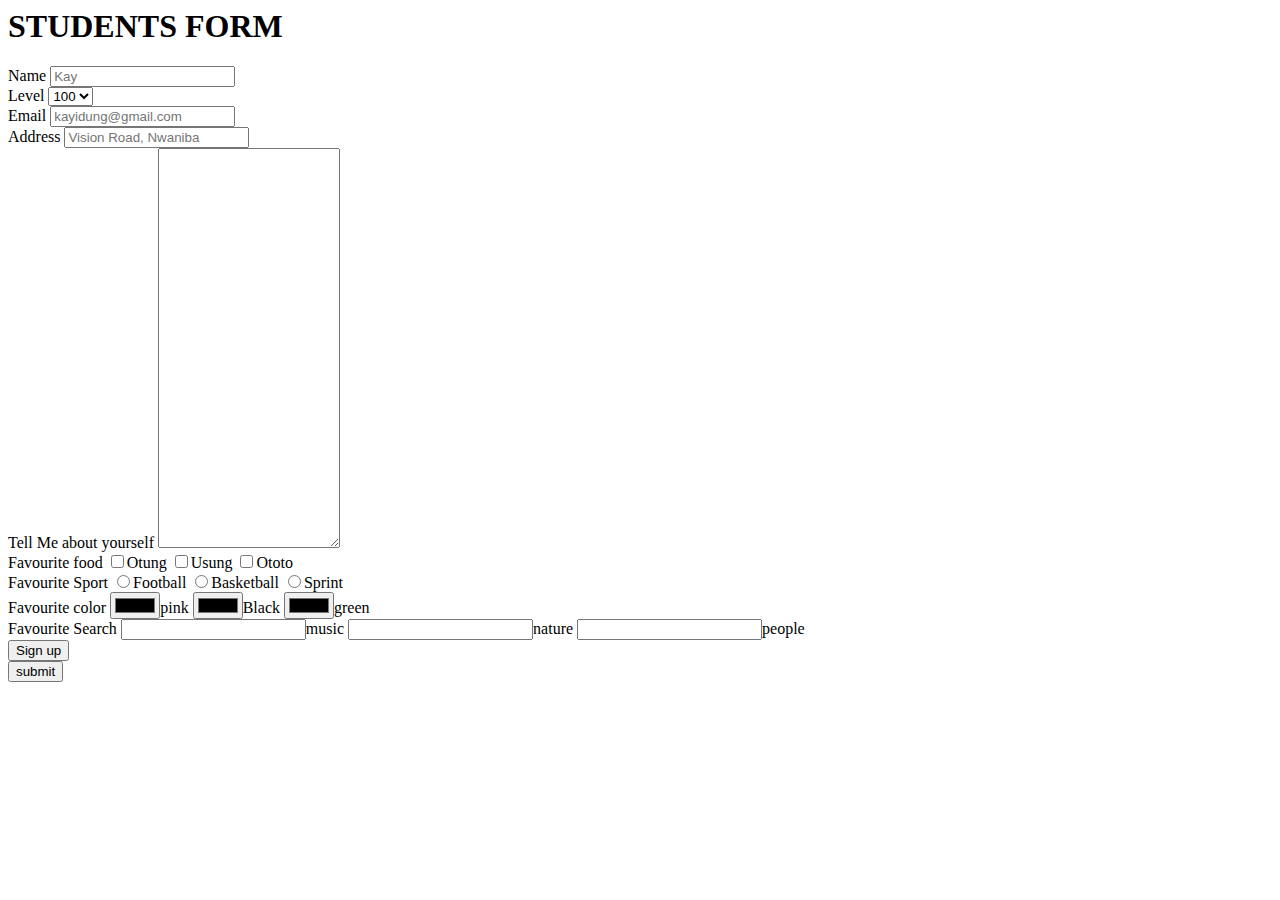
==== form.html @ 69d58583 "Added first HTML" ====
<! DOCTYPE html>
<html>
<head>
 <title>HTML form</title>
</head>
<body> 
 <h1>STUDENTS FORM</h1>
<form>
 <label for="name"> Name</label>
 <input type="text" required name="name" placeholder="Kay">

<div>
 <label for="level"> Level</label>
<select name="level">
<option>100</option>
<option>200</option>
<option>300</option>
<option>400</option>
<option>500</option>
</select>
</div>

 <label for="email">Email</label>
 <input required type="email" id="email"name="email" Placeholder="kayidung@gmail.com">
<br/>
 <label>Address</label>
 <input type="text" placeholder="Vision Road, Nwaniba">

<div>
<label for="about">Tell Me about yourself</label>
<textarea name="about" style="height:400px"; width:400px;"></textarea>
</div>

<div>
<label for="fav_food">Favourite food</label>
<input type="checkbox" name="fav_food[]">Otung
<input type="checkbox" name="fav_food[]">Usung
<input type="checkbox" name="fav_food[]">Ototo
</div>

<div>
<label for="fav_sport">Favourite Sport</label>
<input type="radio" name="fav_sport">Football
<input type="radio" name="fav_sport">Basketball
<input type="radio" name="fav_sport">Sprint
</div>

<div>
<label for="fav_color">Favourite color</label>
<input type="color" name="fav_sport">pink
<input type="color" name="fav_sport">Black
<input type="color" name="fav_sport">green
</div>

<div>
<label for="search">Favourite Search</label>
<input type="search" name="fav_sport">music
<input type="search" name="fav_sport">nature
<input type="search" name="fav_sport">people
</div>


<button type="submit">Sign up</button>
<br/>
<input type="submit" name="submit" value="submit">
</form>
 

</html>
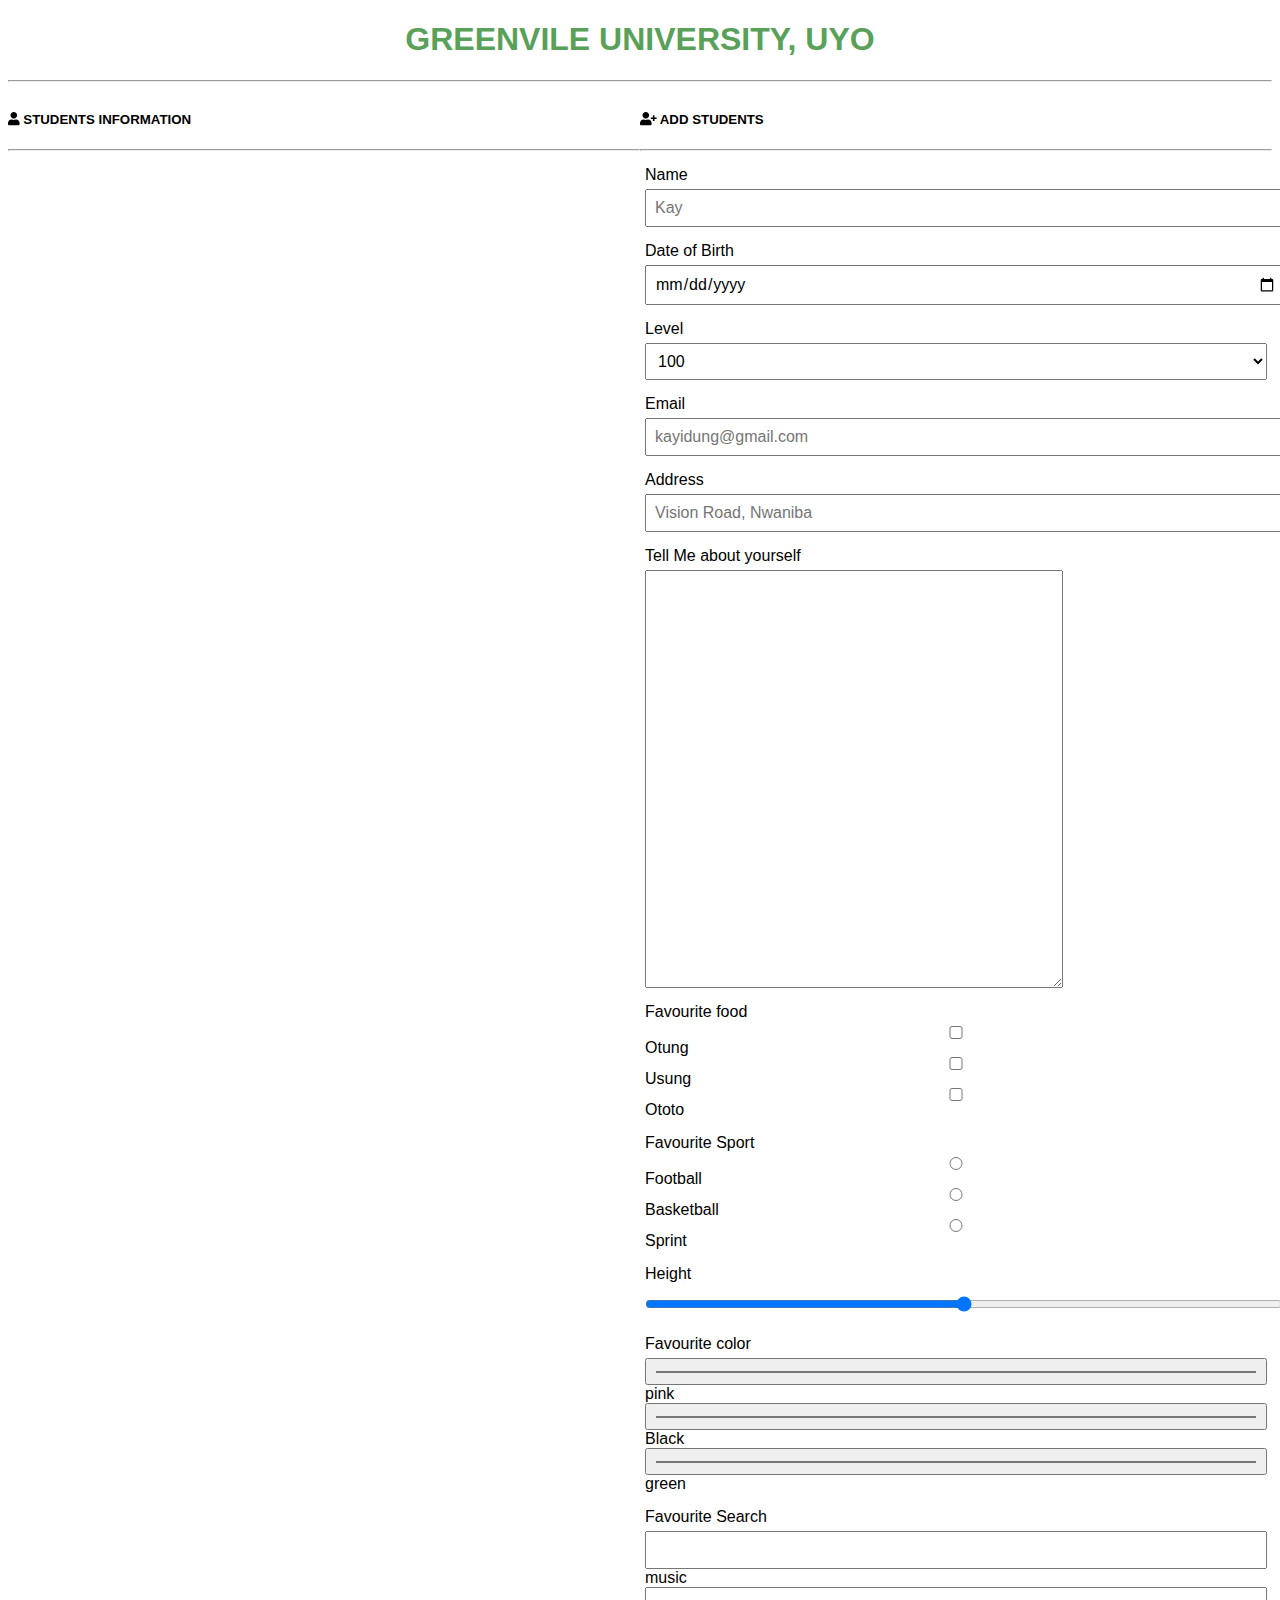
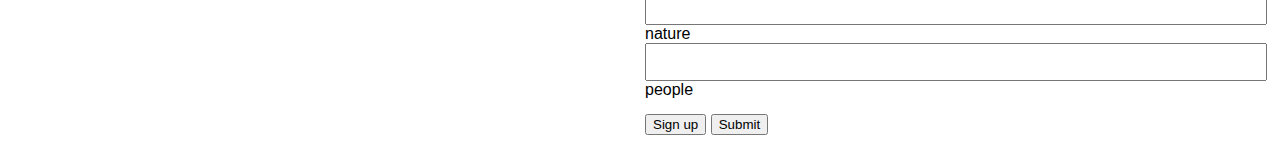
==== commit 4c815fac: "Added CSS file and fontawesome library" ====
--- a/form.html
+++ b/form.html
@@ -1,78 +1,131 @@
-<! DOCTYPE html>
+<!--
+    Page created by:  Name: Kay Idung
+                      Git repo: kayidung
+                      Date: Grace period.
+ -->
+<!DOCTYPE html>
 <html>
-<head>
- <title>HTML form</title>
-</head>
-<body> 
- <h1>STUDENTS FORM</h1>
-<form>
- <label for="name"> Name</label>
- <input type="text" required name="name" placeholder="Kay">
+  <head>
+    <title>REGISTRATION | GREENVILE UNIVERSITY</title>
+    <link
+      rel="shortcut icon"
+      href="./assets/img/favicon.jpg"
+      type="image/x-icon"
+    />
+    <link rel="stylesheet" href="./assets/css/form.css" />
+    <!-- Link a CSS file. -->
+    <!-- <link rel="stylesheet" href="./assets/css/fontawesome/css/all.min.css" /> -->
+  </head>
+  <body>
+    <header>
+      <h1 class="title">GREENVILE UNIVERSITY, UYO</h1>
+      <hr />
+    </header>
+    <div class="container">
+      <section class="section__student__information">
+        <h5>
+          <i class="fas fa-user title__font-awesome"></i> STUDENTS INFORMATION
+        </h5>
+        <hr />
+      </section>
+      <section class="section__add__student">
+        <!-- Create a title. -->
+        <h5>
+          <i class="fas fa-user-plus title__font-awesome"></i> ADD STUDENTS
+        </h5>
+        <hr />
 
-<div>
- <label for="level"> Level</label>
-<select name="level">
-<option>100</option>
-<option>200</option>
-<option>300</option>
-<option>400</option>
-<option>500</option>
-</select>
-</div>
+        <!-- Create a form to add students. -->
+        <form>
+          <div class="form__field">
+            <label for="name">Name</label>
+            <input type="text" required name="name" placeholder="Kay" />
+          </div>
 
- <label for="email">Email</label>
- <input required type="email" id="email"name="email" Placeholder="kayidung@gmail.com">
-<br/>
- <label>Address</label>
- <input type="text" placeholder="Vision Road, Nwaniba">
+          <div class="form__field">
+            <label for="name">Date of Birth</label>
+            <input type="date" name="dob" />
+          </div>
 
-<div>
-<label for="about">Tell Me about yourself</label>
-<textarea name="about" style="height:400px"; width:400px;"></textarea>
-</div>
+          <div class="form__field">
+            <label for="level"> Level</label>
+            <select name="level">
+              <option>100</option>
+              <option>200</option>
+              <option>300</option>
+              <option>400</option>
+              <option>500</option>
+            </select>
+          </div>
 
-<div>
-<label for="fav_food">Favourite food</label>
-<input type="checkbox" name="fav_food[]">Otung
-<input type="checkbox" name="fav_food[]">Usung
-<input type="checkbox" name="fav_food[]">Ototo
-</div>
+          <div class="form__field">
+            <label for="email">Email</label>
+            <input
+              required
+              type="email"
+              id="email"
+              name="email"
+              placeholder="kayidung@gmail.com"
+            />
+          </div>
 
-<div>
-<label for="fav_sport">Favourite Sport</label>
-<input type="radio" name="fav_sport">Football
-<input type="radio" name="fav_sport">Basketball
-<input type="radio" name="fav_sport">Sprint
-</div>
+          <div class="form__field">
+            <label for="address">Address</label>
+            <input
+              type="text"
+              name="address"
+              placeholder="Vision Road, Nwaniba"
+            />
+          </div>
 
-<div>
-<label for="fav_color">Favourite color</label>
-<input type="color" name="fav_sport">pink
-<input type="color" name="fav_sport">Black
-<input type="color" name="fav_sport">green
-</div>
+          <div class="form__field">
+            <label for="about">Tell Me about yourself</label>
+            <textarea
+              name="about"
+              style="height: 400px; width: 400px;"
+            ></textarea>
+          </div>
 
-<div>
-<label for="search">Favourite Search</label>
-<input type="search" name="fav_sport">music
-<input type="search" name="fav_sport">nature
-<input type="search" name="fav_sport">people
-</div>
+          <div class="form__field">
+            <label for="fav_food">Favourite food</label>
+            <input type="checkbox" name="fav_food[]" />Otung
+            <input type="checkbox" name="fav_food[]" />Usung
+            <input type="checkbox" name="fav_food[]" />Ototo
+          </div>
 
+          <div class="form__field">
+            <label for="fav_sport">Favourite Sport</label>
+            <input type="radio" name="fav_sport" />Football
+            <input type="radio" name="fav_sport" />Basketball
+            <input type="radio" name="fav_sport" />Sprint
+          </div>
 
-<button type="submit">Sign up</button>
-<br/>
-<input type="submit" name="submit" value="submit">
-</form>
- 
+          <div class="form__field">
+            <label for="height">Height</label>
+            <input type="range" name="height" min="0" max="100" />
+          </div>
 
+          <div class="form__field">
+            <label for="fav_color">Favourite color</label>
+            <input type="color" name="fav_sport" />pink
+            <input type="color" name="fav_sport" />Black
+            <input type="color" name="fav_sport" />green
+          </div>
+
+          <div class="form__field">
+            <label for="search">Favourite Search</label>
+            <input type="search" name="fav_sport" />music
+            <input type="search" name="fav_sport" />nature
+            <input type="search" name="fav_sport" />people
+          </div>
+
+          <div class="form__wrapper__button">
+            <button type="submit">Sign up</button>
+            <button type="submit">Submit</button>
+          </div>
+        </form>
+      </section>
+    </div>
+    <script src="./assets/css/fontawesome/js/all.min.js"></script>
+  </body>
 </html>
-
-
-
-
-
-
-
-
-
--- a/assets/css/form.css
+++ b/assets/css/form.css
@@ -0,0 +1,44 @@
+* {
+  font-family: "Segoe UI", Tahoma, Geneva, Verdana, sans-serif;
+}
+
+.container {
+  display: flex;
+  flex-direction: row;
+  flex-wrap: wrap;
+}
+
+.container section {
+  width: 50%;
+  flex-grow: 1;
+}
+
+.title {
+  text-align: center;
+  color: rgb(89, 161, 89);
+}
+
+form {
+  /* width: 50%; */
+  box-sizing: border-box;
+}
+
+form div {
+  margin: 15px 5px;
+}
+
+form div.form__field label {
+  display: block;
+  margin-bottom: 5px;
+}
+
+form div.form__field input,
+form div.form__field select,
+form div.form__field textarea {
+  display: block;
+  width: 100%;
+  margin: 0;
+  padding: 8px;
+  outline: 0;
+  font-size: 1rem;
+}
--- a/assets/css/fontawesome/css/all.min.css
+++ b/assets/css/fontawesome/css/all.min.css
@@ -0,0 +1,5 @@
+/*!
+ * Font Awesome Free 5.15.4 by @fontawesome - https://fontawesome.com
+ * License - https://fontawesome.com/license/free (Icons: CC BY 4.0, Fonts: SIL OFL 1.1, Code: MIT License)
+ */
+.fa,.fab,.fad,.fal,.far,.fas{-moz-osx-font-smoothing:grayscale;-webkit-font-smoothing:antialiased;display:inline-block;font-style:normal;font-variant:normal;text-rendering:auto;line-height:1}.fa-lg{font-size:1.33333em;line-height:.75em;vertical-align:-.0667em}.fa-xs{font-size:.75em}.fa-sm{font-size:.875em}.fa-1x{font-size:1em}.fa-2x{font-size:2em}.fa-3x{font-size:3em}.fa-4x{font-size:4em}.fa-5x{font-size:5em}.fa-6x{font-size:6em}.fa-7x{font-size:7em}.fa-8x{font-size:8em}.fa-9x{font-size:9em}.fa-10x{font-size:10em}.fa-fw{text-align:center;width:1.25em}.fa-ul{list-style-type:none;margin-left:2.5em;padding-left:0}.fa-ul>li{position:relative}.fa-li{left:-2em;position:absolute;text-align:center;width:2em;line-height:inherit}.fa-border{border:.08em solid #eee;border-radius:.1em;padding:.2em .25em .15em}.fa-pull-left{float:left}.fa-pull-right{float:right}.fa.fa-pull-left,.fab.fa-pull-left,.fal.fa-pull-left,.far.fa-pull-left,.fas.fa-pull-left{margin-right:.3em}.fa.fa-pull-right,.fab.fa-pull-right,.fal.fa-pull-right,.far.fa-pull-right,.fas.fa-pull-right{margin-left:.3em}.fa-spin{-webkit-animation:fa-spin 2s linear infinite;animation:fa-spin 2s linear infinite}.fa-pulse{-webkit-animation:fa-spin 1s steps(8) infinite;animation:fa-spin 1s steps(8) infinite}@-webkit-keyframes fa-spin{0%{-webkit-transform:rotate(0deg);transform:rotate(0deg)}to{-webkit-transform:rotate(1turn);transform:rotate(1turn)}}@keyframes fa-spin{0%{-webkit-transform:rotate(0deg);transform:rotate(0deg)}to{-webkit-transform:rotate(1turn);transform:rotate(1turn)}}.fa-rotate-90{-ms-filter:"progid:DXImageTransform.Microsoft.BasicImage(rotation=1)";-webkit-transform:rotate(90deg);transform:rotate(90deg)}.fa-rotate-180{-ms-filter:"progid:DXImageTransform.Microsoft.BasicImage(rotation=2)";-webkit-transform:rotate(180deg);transform:rotate(180deg)}.fa-rotate-270{-ms-filter:"progid:DXImageTransform.Microsoft.BasicImage(rotation=3)";-webkit-transform:rotate(270deg);transform:rotate(270deg)}.fa-flip-horizontal{-ms-filter:"progid:DXImageTransform.Microsoft.BasicImage(rotation=0, mirror=1)";-webkit-transform:scaleX(-1);transform:scaleX(-1)}.fa-flip-vertical{-webkit-transform:scaleY(-1);transform:scaleY(-1)}.fa-flip-both,.fa-flip-horizontal.fa-flip-vertical,.fa-flip-vertical{-ms-filter:"progid:DXImageTransform.Microsoft.BasicImage(rotation=2, mirror=1)"}.fa-flip-both,.fa-flip-horizontal.fa-flip-vertical{-webkit-transform:scale(-1);transform:scale(-1)}:root .fa-flip-both,:root .fa-flip-horizontal,:root .fa-flip-vertical,:root .fa-rotate-90,:root .fa-rotate-180,:root .fa-rotate-270{-webkit-filter:none;filter:none}.fa-stack{display:inline-block;height:2em;line-height:2em;position:relative;vertical-align:middle;width:2.5em}.fa-stack-1x,.fa-stack-2x{left:0;position:absolute;text-align:center;width:100%}.fa-stack-1x{line-height:inherit}.fa-stack-2x{font-size:2em}.fa-inverse{color:#fff}.fa-500px:before{content:"\f26e"}.fa-accessible-icon:before{content:"\f368"}.fa-accusoft:before{content:"\f369"}.fa-acquisitions-incorporated:before{content:"\f6af"}.fa-ad:before{content:"\f641"}.fa-address-book:before{content:"\f2b9"}.fa-address-card:before{content:"\f2bb"}.fa-adjust:before{content:"\f042"}.fa-adn:before{content:"\f170"}.fa-adversal:before{content:"\f36a"}.fa-affiliatetheme:before{content:"\f36b"}.fa-air-freshener:before{content:"\f5d0"}.fa-airbnb:before{content:"\f834"}.fa-algolia:before{content:"\f36c"}.fa-align-center:before{content:"\f037"}.fa-align-justify:before{content:"\f039"}.fa-align-left:before{content:"\f036"}.fa-align-right:before{content:"\f038"}.fa-alipay:before{content:"\f642"}.fa-allergies:before{content:"\f461"}.fa-amazon:before{content:"\f270"}.fa-amazon-pay:before{content:"\f42c"}.fa-ambulance:before{content:"\f0f9"}.fa-american-sign-language-interpreting:before{content:"\f2a3"}.fa-amilia:before{content:"\f36d"}.fa-anchor:before{content:"\f13d"}.fa-android:before{content:"\f17b"}.fa-angellist:before{content:"\f209"}.fa-angle-double-down:before{content:"\f103"}.fa-angle-double-left:before{content:"\f100"}.fa-angle-double-right:before{content:"\f101"}.fa-angle-double-up:before{content:"\f102"}.fa-angle-down:before{content:"\f107"}.fa-angle-left:before{content:"\f104"}.fa-angle-right:before{content:"\f105"}.fa-angle-up:before{content:"\f106"}.fa-angry:before{content:"\f556"}.fa-angrycreative:before{content:"\f36e"}.fa-angular:before{content:"\f420"}.fa-ankh:before{content:"\f644"}.fa-app-store:before{content:"\f36f"}.fa-app-store-ios:before{content:"\f370"}.fa-apper:before{content:"\f371"}.fa-apple:before{content:"\f179"}.fa-apple-alt:before{content:"\f5d1"}.fa-apple-pay:before{content:"\f415"}.fa-archive:before{content:"\f187"}.fa-archway:before{content:"\f557"}.fa-arrow-alt-circle-down:before{content:"\f358"}.fa-arrow-alt-circle-left:before{content:"\f359"}.fa-arrow-alt-circle-right:before{content:"\f35a"}.fa-arrow-alt-circle-up:before{content:"\f35b"}.fa-arrow-circle-down:before{content:"\f0ab"}.fa-arrow-circle-left:before{content:"\f0a8"}.fa-arrow-circle-right:before{content:"\f0a9"}.fa-arrow-circle-up:before{content:"\f0aa"}.fa-arrow-down:before{content:"\f063"}.fa-arrow-left:before{content:"\f060"}.fa-arrow-right:before{content:"\f061"}.fa-arrow-up:before{content:"\f062"}.fa-arrows-alt:before{content:"\f0b2"}.fa-arrows-alt-h:before{content:"\f337"}.fa-arrows-alt-v:before{content:"\f338"}.fa-artstation:before{content:"\f77a"}.fa-assistive-listening-systems:before{content:"\f2a2"}.fa-asterisk:before{content:"\f069"}.fa-asymmetrik:before{content:"\f372"}.fa-at:before{content:"\f1fa"}.fa-atlas:before{content:"\f558"}.fa-atlassian:before{content:"\f77b"}.fa-atom:before{content:"\f5d2"}.fa-audible:before{content:"\f373"}.fa-audio-description:before{content:"\f29e"}.fa-autoprefixer:before{content:"\f41c"}.fa-avianex:before{content:"\f374"}.fa-aviato:before{content:"\f421"}.fa-award:before{content:"\f559"}.fa-aws:before{content:"\f375"}.fa-baby:before{content:"\f77c"}.fa-baby-carriage:before{content:"\f77d"}.fa-backspace:before{content:"\f55a"}.fa-backward:before{content:"\f04a"}.fa-bacon:before{content:"\f7e5"}.fa-bacteria:before{content:"\e059"}.fa-bacterium:before{content:"\e05a"}.fa-bahai:before{content:"\f666"}.fa-balance-scale:before{content:"\f24e"}.fa-balance-scale-left:before{content:"\f515"}.fa-balance-scale-right:before{content:"\f516"}.fa-ban:before{content:"\f05e"}.fa-band-aid:before{content:"\f462"}.fa-bandcamp:before{content:"\f2d5"}.fa-barcode:before{content:"\f02a"}.fa-bars:before{content:"\f0c9"}.fa-baseball-ball:before{content:"\f433"}.fa-basketball-ball:before{content:"\f434"}.fa-bath:before{content:"\f2cd"}.fa-battery-empty:before{content:"\f244"}.fa-battery-full:before{content:"\f240"}.fa-battery-half:before{content:"\f242"}.fa-battery-quarter:before{content:"\f243"}.fa-battery-three-quarters:before{content:"\f241"}.fa-battle-net:before{content:"\f835"}.fa-bed:before{content:"\f236"}.fa-beer:before{content:"\f0fc"}.fa-behance:before{content:"\f1b4"}.fa-behance-square:before{content:"\f1b5"}.fa-bell:before{content:"\f0f3"}.fa-bell-slash:before{content:"\f1f6"}.fa-bezier-curve:before{content:"\f55b"}.fa-bible:before{content:"\f647"}.fa-bicycle:before{content:"\f206"}.fa-biking:before{content:"\f84a"}.fa-bimobject:before{content:"\f378"}.fa-binoculars:before{content:"\f1e5"}.fa-biohazard:before{content:"\f780"}.fa-birthday-cake:before{content:"\f1fd"}.fa-bitbucket:before{content:"\f171"}.fa-bitcoin:before{content:"\f379"}.fa-bity:before{content:"\f37a"}.fa-black-tie:before{content:"\f27e"}.fa-blackberry:before{content:"\f37b"}.fa-blender:before{content:"\f517"}.fa-blender-phone:before{content:"\f6b6"}.fa-blind:before{content:"\f29d"}.fa-blog:before{content:"\f781"}.fa-blogger:before{content:"\f37c"}.fa-blogger-b:before{content:"\f37d"}.fa-bluetooth:before{content:"\f293"}.fa-bluetooth-b:before{content:"\f294"}.fa-bold:before{content:"\f032"}.fa-bolt:before{content:"\f0e7"}.fa-bomb:before{content:"\f1e2"}.fa-bone:before{content:"\f5d7"}.fa-bong:before{content:"\f55c"}.fa-book:before{content:"\f02d"}.fa-book-dead:before{content:"\f6b7"}.fa-book-medical:before{content:"\f7e6"}.fa-book-open:before{content:"\f518"}.fa-book-reader:before{content:"\f5da"}.fa-bookmark:before{content:"\f02e"}.fa-bootstrap:before{content:"\f836"}.fa-border-all:before{content:"\f84c"}.fa-border-none:before{content:"\f850"}.fa-border-style:before{content:"\f853"}.fa-bowling-ball:before{content:"\f436"}.fa-box:before{content:"\f466"}.fa-box-open:before{content:"\f49e"}.fa-box-tissue:before{content:"\e05b"}.fa-boxes:before{content:"\f468"}.fa-braille:before{content:"\f2a1"}.fa-brain:before{content:"\f5dc"}.fa-bread-slice:before{content:"\f7ec"}.fa-briefcase:before{content:"\f0b1"}.fa-briefcase-medical:before{content:"\f469"}.fa-broadcast-tower:before{content:"\f519"}.fa-broom:before{content:"\f51a"}.fa-brush:before{content:"\f55d"}.fa-btc:before{content:"\f15a"}.fa-buffer:before{content:"\f837"}.fa-bug:before{content:"\f188"}.fa-building:before{content:"\f1ad"}.fa-bullhorn:before{content:"\f0a1"}.fa-bullseye:before{content:"\f140"}.fa-burn:before{content:"\f46a"}.fa-buromobelexperte:before{content:"\f37f"}.fa-bus:before{content:"\f207"}.fa-bus-alt:before{content:"\f55e"}.fa-business-time:before{content:"\f64a"}.fa-buy-n-large:before{content:"\f8a6"}.fa-buysellads:before{content:"\f20d"}.fa-calculator:before{content:"\f1ec"}.fa-calendar:before{content:"\f133"}.fa-calendar-alt:before{content:"\f073"}.fa-calendar-check:before{content:"\f274"}.fa-calendar-day:before{content:"\f783"}.fa-calendar-minus:before{content:"\f272"}.fa-calendar-plus:before{content:"\f271"}.fa-calendar-times:before{content:"\f273"}.fa-calendar-week:before{content:"\f784"}.fa-camera:before{content:"\f030"}.fa-camera-retro:before{content:"\f083"}.fa-campground:before{content:"\f6bb"}.fa-canadian-maple-leaf:before{content:"\f785"}.fa-candy-cane:before{content:"\f786"}.fa-cannabis:before{content:"\f55f"}.fa-capsules:before{content:"\f46b"}.fa-car:before{content:"\f1b9"}.fa-car-alt:before{content:"\f5de"}.fa-car-battery:before{content:"\f5df"}.fa-car-crash:before{content:"\f5e1"}.fa-car-side:before{content:"\f5e4"}.fa-caravan:before{content:"\f8ff"}.fa-caret-down:before{content:"\f0d7"}.fa-caret-left:before{content:"\f0d9"}.fa-caret-right:before{content:"\f0da"}.fa-caret-square-down:before{content:"\f150"}.fa-caret-square-left:before{content:"\f191"}.fa-caret-square-right:before{content:"\f152"}.fa-caret-square-up:before{content:"\f151"}.fa-caret-up:before{content:"\f0d8"}.fa-carrot:before{content:"\f787"}.fa-cart-arrow-down:before{content:"\f218"}.fa-cart-plus:before{content:"\f217"}.fa-cash-register:before{content:"\f788"}.fa-cat:before{content:"\f6be"}.fa-cc-amazon-pay:before{content:"\f42d"}.fa-cc-amex:before{content:"\f1f3"}.fa-cc-apple-pay:before{content:"\f416"}.fa-cc-diners-club:before{content:"\f24c"}.fa-cc-discover:before{content:"\f1f2"}.fa-cc-jcb:before{content:"\f24b"}.fa-cc-mastercard:before{content:"\f1f1"}.fa-cc-paypal:before{content:"\f1f4"}.fa-cc-stripe:before{content:"\f1f5"}.fa-cc-visa:before{content:"\f1f0"}.fa-centercode:before{content:"\f380"}.fa-centos:before{content:"\f789"}.fa-certificate:before{content:"\f0a3"}.fa-chair:before{content:"\f6c0"}.fa-chalkboard:before{content:"\f51b"}.fa-chalkboard-teacher:before{content:"\f51c"}.fa-charging-station:before{content:"\f5e7"}.fa-chart-area:before{content:"\f1fe"}.fa-chart-bar:before{content:"\f080"}.fa-chart-line:before{content:"\f201"}.fa-chart-pie:before{content:"\f200"}.fa-check:before{content:"\f00c"}.fa-check-circle:before{content:"\f058"}.fa-check-double:before{content:"\f560"}.fa-check-square:before{content:"\f14a"}.fa-cheese:before{content:"\f7ef"}.fa-chess:before{content:"\f439"}.fa-chess-bishop:before{content:"\f43a"}.fa-chess-board:before{content:"\f43c"}.fa-chess-king:before{content:"\f43f"}.fa-chess-knight:before{content:"\f441"}.fa-chess-pawn:before{content:"\f443"}.fa-chess-queen:before{content:"\f445"}.fa-chess-rook:before{content:"\f447"}.fa-chevron-circle-down:before{content:"\f13a"}.fa-chevron-circle-left:before{content:"\f137"}.fa-chevron-circle-right:before{content:"\f138"}.fa-chevron-circle-up:before{content:"\f139"}.fa-chevron-down:before{content:"\f078"}.fa-chevron-left:before{content:"\f053"}.fa-chevron-right:before{content:"\f054"}.fa-chevron-up:before{content:"\f077"}.fa-child:before{content:"\f1ae"}.fa-chrome:before{content:"\f268"}.fa-chromecast:before{content:"\f838"}.fa-church:before{content:"\f51d"}.fa-circle:before{content:"\f111"}.fa-circle-notch:before{content:"\f1ce"}.fa-city:before{content:"\f64f"}.fa-clinic-medical:before{content:"\f7f2"}.fa-clipboard:before{content:"\f328"}.fa-clipboard-check:before{content:"\f46c"}.fa-clipboard-list:before{content:"\f46d"}.fa-clock:before{content:"\f017"}.fa-clone:before{content:"\f24d"}.fa-closed-captioning:before{content:"\f20a"}.fa-cloud:before{content:"\f0c2"}.fa-cloud-download-alt:before{content:"\f381"}.fa-cloud-meatball:before{content:"\f73b"}.fa-cloud-moon:before{content:"\f6c3"}.fa-cloud-moon-rain:before{content:"\f73c"}.fa-cloud-rain:before{content:"\f73d"}.fa-cloud-showers-heavy:before{content:"\f740"}.fa-cloud-sun:before{content:"\f6c4"}.fa-cloud-sun-rain:before{content:"\f743"}.fa-cloud-upload-alt:before{content:"\f382"}.fa-cloudflare:before{content:"\e07d"}.fa-cloudscale:before{content:"\f383"}.fa-cloudsmith:before{content:"\f384"}.fa-cloudversify:before{content:"\f385"}.fa-cocktail:before{content:"\f561"}.fa-code:before{content:"\f121"}.fa-code-branch:before{content:"\f126"}.fa-codepen:before{content:"\f1cb"}.fa-codiepie:before{content:"\f284"}.fa-coffee:before{content:"\f0f4"}.fa-cog:before{content:"\f013"}.fa-cogs:before{content:"\f085"}.fa-coins:before{content:"\f51e"}.fa-columns:before{content:"\f0db"}.fa-comment:before{content:"\f075"}.fa-comment-alt:before{content:"\f27a"}.fa-comment-dollar:before{content:"\f651"}.fa-comment-dots:before{content:"\f4ad"}.fa-comment-medical:before{content:"\f7f5"}.fa-comment-slash:before{content:"\f4b3"}.fa-comments:before{content:"\f086"}.fa-comments-dollar:before{content:"\f653"}.fa-compact-disc:before{content:"\f51f"}.fa-compass:before{content:"\f14e"}.fa-compress:before{content:"\f066"}.fa-compress-alt:before{content:"\f422"}.fa-compress-arrows-alt:before{content:"\f78c"}.fa-concierge-bell:before{content:"\f562"}.fa-confluence:before{content:"\f78d"}.fa-connectdevelop:before{content:"\f20e"}.fa-contao:before{content:"\f26d"}.fa-cookie:before{content:"\f563"}.fa-cookie-bite:before{content:"\f564"}.fa-copy:before{content:"\f0c5"}.fa-copyright:before{content:"\f1f9"}.fa-cotton-bureau:before{content:"\f89e"}.fa-couch:before{content:"\f4b8"}.fa-cpanel:before{content:"\f388"}.fa-creative-commons:before{content:"\f25e"}.fa-creative-commons-by:before{content:"\f4e7"}.fa-creative-commons-nc:before{content:"\f4e8"}.fa-creative-commons-nc-eu:before{content:"\f4e9"}.fa-creative-commons-nc-jp:before{content:"\f4ea"}.fa-creative-commons-nd:before{content:"\f4eb"}.fa-creative-commons-pd:before{content:"\f4ec"}.fa-creative-commons-pd-alt:before{content:"\f4ed"}.fa-creative-commons-remix:before{content:"\f4ee"}.fa-creative-commons-sa:before{content:"\f4ef"}.fa-creative-commons-sampling:before{content:"\f4f0"}.fa-creative-commons-sampling-plus:before{content:"\f4f1"}.fa-creative-commons-share:before{content:"\f4f2"}.fa-creative-commons-zero:before{content:"\f4f3"}.fa-credit-card:before{content:"\f09d"}.fa-critical-role:before{content:"\f6c9"}.fa-crop:before{content:"\f125"}.fa-crop-alt:before{content:"\f565"}.fa-cross:before{content:"\f654"}.fa-crosshairs:before{content:"\f05b"}.fa-crow:before{content:"\f520"}.fa-crown:before{content:"\f521"}.fa-crutch:before{content:"\f7f7"}.fa-css3:before{content:"\f13c"}.fa-css3-alt:before{content:"\f38b"}.fa-cube:before{content:"\f1b2"}.fa-cubes:before{content:"\f1b3"}.fa-cut:before{content:"\f0c4"}.fa-cuttlefish:before{content:"\f38c"}.fa-d-and-d:before{content:"\f38d"}.fa-d-and-d-beyond:before{content:"\f6ca"}.fa-dailymotion:before{content:"\e052"}.fa-dashcube:before{content:"\f210"}.fa-database:before{content:"\f1c0"}.fa-deaf:before{content:"\f2a4"}.fa-deezer:before{content:"\e077"}.fa-delicious:before{content:"\f1a5"}.fa-democrat:before{content:"\f747"}.fa-deploydog:before{content:"\f38e"}.fa-deskpro:before{content:"\f38f"}.fa-desktop:before{content:"\f108"}.fa-dev:before{content:"\f6cc"}.fa-deviantart:before{content:"\f1bd"}.fa-dharmachakra:before{content:"\f655"}.fa-dhl:before{content:"\f790"}.fa-diagnoses:before{content:"\f470"}.fa-diaspora:before{content:"\f791"}.fa-dice:before{content:"\f522"}.fa-dice-d20:before{content:"\f6cf"}.fa-dice-d6:before{content:"\f6d1"}.fa-dice-five:before{content:"\f523"}.fa-dice-four:before{content:"\f524"}.fa-dice-one:before{content:"\f525"}.fa-dice-six:before{content:"\f526"}.fa-dice-three:before{content:"\f527"}.fa-dice-two:before{content:"\f528"}.fa-digg:before{content:"\f1a6"}.fa-digital-ocean:before{content:"\f391"}.fa-digital-tachograph:before{content:"\f566"}.fa-directions:before{content:"\f5eb"}.fa-discord:before{content:"\f392"}.fa-discourse:before{content:"\f393"}.fa-disease:before{content:"\f7fa"}.fa-divide:before{content:"\f529"}.fa-dizzy:before{content:"\f567"}.fa-dna:before{content:"\f471"}.fa-dochub:before{content:"\f394"}.fa-docker:before{content:"\f395"}.fa-dog:before{content:"\f6d3"}.fa-dollar-sign:before{content:"\f155"}.fa-dolly:before{content:"\f472"}.fa-dolly-flatbed:before{content:"\f474"}.fa-donate:before{content:"\f4b9"}.fa-door-closed:before{content:"\f52a"}.fa-door-open:before{content:"\f52b"}.fa-dot-circle:before{content:"\f192"}.fa-dove:before{content:"\f4ba"}.fa-download:before{content:"\f019"}.fa-draft2digital:before{content:"\f396"}.fa-drafting-compass:before{content:"\f568"}.fa-dragon:before{content:"\f6d5"}.fa-draw-polygon:before{content:"\f5ee"}.fa-dribbble:before{content:"\f17d"}.fa-dribbble-square:before{content:"\f397"}.fa-dropbox:before{content:"\f16b"}.fa-drum:before{content:"\f569"}.fa-drum-steelpan:before{content:"\f56a"}.fa-drumstick-bite:before{content:"\f6d7"}.fa-drupal:before{content:"\f1a9"}.fa-dumbbell:before{content:"\f44b"}.fa-dumpster:before{content:"\f793"}.fa-dumpster-fire:before{content:"\f794"}.fa-dungeon:before{content:"\f6d9"}.fa-dyalog:before{content:"\f399"}.fa-earlybirds:before{content:"\f39a"}.fa-ebay:before{content:"\f4f4"}.fa-edge:before{content:"\f282"}.fa-edge-legacy:before{content:"\e078"}.fa-edit:before{content:"\f044"}.fa-egg:before{content:"\f7fb"}.fa-eject:before{content:"\f052"}.fa-elementor:before{content:"\f430"}.fa-ellipsis-h:before{content:"\f141"}.fa-ellipsis-v:before{content:"\f142"}.fa-ello:before{content:"\f5f1"}.fa-ember:before{content:"\f423"}.fa-empire:before{content:"\f1d1"}.fa-envelope:before{content:"\f0e0"}.fa-envelope-open:before{content:"\f2b6"}.fa-envelope-open-text:before{content:"\f658"}.fa-envelope-square:before{content:"\f199"}.fa-envira:before{content:"\f299"}.fa-equals:before{content:"\f52c"}.fa-eraser:before{content:"\f12d"}.fa-erlang:before{content:"\f39d"}.fa-ethereum:before{content:"\f42e"}.fa-ethernet:before{content:"\f796"}.fa-etsy:before{content:"\f2d7"}.fa-euro-sign:before{content:"\f153"}.fa-evernote:before{content:"\f839"}.fa-exchange-alt:before{content:"\f362"}.fa-exclamation:before{content:"\f12a"}.fa-exclamation-circle:before{content:"\f06a"}.fa-exclamation-triangle:before{content:"\f071"}.fa-expand:before{content:"\f065"}.fa-expand-alt:before{content:"\f424"}.fa-expand-arrows-alt:before{content:"\f31e"}.fa-expeditedssl:before{content:"\f23e"}.fa-external-link-alt:before{content:"\f35d"}.fa-external-link-square-alt:before{content:"\f360"}.fa-eye:before{content:"\f06e"}.fa-eye-dropper:before{content:"\f1fb"}.fa-eye-slash:before{content:"\f070"}.fa-facebook:before{content:"\f09a"}.fa-facebook-f:before{content:"\f39e"}.fa-facebook-messenger:before{content:"\f39f"}.fa-facebook-square:before{content:"\f082"}.fa-fan:before{content:"\f863"}.fa-fantasy-flight-games:before{content:"\f6dc"}.fa-fast-backward:before{content:"\f049"}.fa-fast-forward:before{content:"\f050"}.fa-faucet:before{content:"\e005"}.fa-fax:before{content:"\f1ac"}.fa-feather:before{content:"\f52d"}.fa-feather-alt:before{content:"\f56b"}.fa-fedex:before{content:"\f797"}.fa-fedora:before{content:"\f798"}.fa-female:before{content:"\f182"}.fa-fighter-jet:before{content:"\f0fb"}.fa-figma:before{content:"\f799"}.fa-file:before{content:"\f15b"}.fa-file-alt:before{content:"\f15c"}.fa-file-archive:before{content:"\f1c6"}.fa-file-audio:before{content:"\f1c7"}.fa-file-code:before{content:"\f1c9"}.fa-file-contract:before{content:"\f56c"}.fa-file-csv:before{content:"\f6dd"}.fa-file-download:before{content:"\f56d"}.fa-file-excel:before{content:"\f1c3"}.fa-file-export:before{content:"\f56e"}.fa-file-image:before{content:"\f1c5"}.fa-file-import:before{content:"\f56f"}.fa-file-invoice:before{content:"\f570"}.fa-file-invoice-dollar:before{content:"\f571"}.fa-file-medical:before{content:"\f477"}.fa-file-medical-alt:before{content:"\f478"}.fa-file-pdf:before{content:"\f1c1"}.fa-file-powerpoint:before{content:"\f1c4"}.fa-file-prescription:before{content:"\f572"}.fa-file-signature:before{content:"\f573"}.fa-file-upload:before{content:"\f574"}.fa-file-video:before{content:"\f1c8"}.fa-file-word:before{content:"\f1c2"}.fa-fill:before{content:"\f575"}.fa-fill-drip:before{content:"\f576"}.fa-film:before{content:"\f008"}.fa-filter:before{content:"\f0b0"}.fa-fingerprint:before{content:"\f577"}.fa-fire:before{content:"\f06d"}.fa-fire-alt:before{content:"\f7e4"}.fa-fire-extinguisher:before{content:"\f134"}.fa-firefox:before{content:"\f269"}.fa-firefox-browser:before{content:"\e007"}.fa-first-aid:before{content:"\f479"}.fa-first-order:before{content:"\f2b0"}.fa-first-order-alt:before{content:"\f50a"}.fa-firstdraft:before{content:"\f3a1"}.fa-fish:before{content:"\f578"}.fa-fist-raised:before{content:"\f6de"}.fa-flag:before{content:"\f024"}.fa-flag-checkered:before{content:"\f11e"}.fa-flag-usa:before{content:"\f74d"}.fa-flask:before{content:"\f0c3"}.fa-flickr:before{content:"\f16e"}.fa-flipboard:before{content:"\f44d"}.fa-flushed:before{content:"\f579"}.fa-fly:before{content:"\f417"}.fa-folder:before{content:"\f07b"}.fa-folder-minus:before{content:"\f65d"}.fa-folder-open:before{content:"\f07c"}.fa-folder-plus:before{content:"\f65e"}.fa-font:before{content:"\f031"}.fa-font-awesome:before{content:"\f2b4"}.fa-font-awesome-alt:before{content:"\f35c"}.fa-font-awesome-flag:before{content:"\f425"}.fa-font-awesome-logo-full:before{content:"\f4e6"}.fa-fonticons:before{content:"\f280"}.fa-fonticons-fi:before{content:"\f3a2"}.fa-football-ball:before{content:"\f44e"}.fa-fort-awesome:before{content:"\f286"}.fa-fort-awesome-alt:before{content:"\f3a3"}.fa-forumbee:before{content:"\f211"}.fa-forward:before{content:"\f04e"}.fa-foursquare:before{content:"\f180"}.fa-free-code-camp:before{content:"\f2c5"}.fa-freebsd:before{content:"\f3a4"}.fa-frog:before{content:"\f52e"}.fa-frown:before{content:"\f119"}.fa-frown-open:before{content:"\f57a"}.fa-fulcrum:before{content:"\f50b"}.fa-funnel-dollar:before{content:"\f662"}.fa-futbol:before{content:"\f1e3"}.fa-galactic-republic:before{content:"\f50c"}.fa-galactic-senate:before{content:"\f50d"}.fa-gamepad:before{content:"\f11b"}.fa-gas-pump:before{content:"\f52f"}.fa-gavel:before{content:"\f0e3"}.fa-gem:before{content:"\f3a5"}.fa-genderless:before{content:"\f22d"}.fa-get-pocket:before{content:"\f265"}.fa-gg:before{content:"\f260"}.fa-gg-circle:before{content:"\f261"}.fa-ghost:before{content:"\f6e2"}.fa-gift:before{content:"\f06b"}.fa-gifts:before{content:"\f79c"}.fa-git:before{content:"\f1d3"}.fa-git-alt:before{content:"\f841"}.fa-git-square:before{content:"\f1d2"}.fa-github:before{content:"\f09b"}.fa-github-alt:before{content:"\f113"}.fa-github-square:before{content:"\f092"}.fa-gitkraken:before{content:"\f3a6"}.fa-gitlab:before{content:"\f296"}.fa-gitter:before{content:"\f426"}.fa-glass-cheers:before{content:"\f79f"}.fa-glass-martini:before{content:"\f000"}.fa-glass-martini-alt:before{content:"\f57b"}.fa-glass-whiskey:before{content:"\f7a0"}.fa-glasses:before{content:"\f530"}.fa-glide:before{content:"\f2a5"}.fa-glide-g:before{content:"\f2a6"}.fa-globe:before{content:"\f0ac"}.fa-globe-africa:before{content:"\f57c"}.fa-globe-americas:before{content:"\f57d"}.fa-globe-asia:before{content:"\f57e"}.fa-globe-europe:before{content:"\f7a2"}.fa-gofore:before{content:"\f3a7"}.fa-golf-ball:before{content:"\f450"}.fa-goodreads:before{content:"\f3a8"}.fa-goodreads-g:before{content:"\f3a9"}.fa-google:before{content:"\f1a0"}.fa-google-drive:before{content:"\f3aa"}.fa-google-pay:before{content:"\e079"}.fa-google-play:before{content:"\f3ab"}.fa-google-plus:before{content:"\f2b3"}.fa-google-plus-g:before{content:"\f0d5"}.fa-google-plus-square:before{content:"\f0d4"}.fa-google-wallet:before{content:"\f1ee"}.fa-gopuram:before{content:"\f664"}.fa-graduation-cap:before{content:"\f19d"}.fa-gratipay:before{content:"\f184"}.fa-grav:before{content:"\f2d6"}.fa-greater-than:before{content:"\f531"}.fa-greater-than-equal:before{content:"\f532"}.fa-grimace:before{content:"\f57f"}.fa-grin:before{content:"\f580"}.fa-grin-alt:before{content:"\f581"}.fa-grin-beam:before{content:"\f582"}.fa-grin-beam-sweat:before{content:"\f583"}.fa-grin-hearts:before{content:"\f584"}.fa-grin-squint:before{content:"\f585"}.fa-grin-squint-tears:before{content:"\f586"}.fa-grin-stars:before{content:"\f587"}.fa-grin-tears:before{content:"\f588"}.fa-grin-tongue:before{content:"\f589"}.fa-grin-tongue-squint:before{content:"\f58a"}.fa-grin-tongue-wink:before{content:"\f58b"}.fa-grin-wink:before{content:"\f58c"}.fa-grip-horizontal:before{content:"\f58d"}.fa-grip-lines:before{content:"\f7a4"}.fa-grip-lines-vertical:before{content:"\f7a5"}.fa-grip-vertical:before{content:"\f58e"}.fa-gripfire:before{content:"\f3ac"}.fa-grunt:before{content:"\f3ad"}.fa-guilded:before{content:"\e07e"}.fa-guitar:before{content:"\f7a6"}.fa-gulp:before{content:"\f3ae"}.fa-h-square:before{content:"\f0fd"}.fa-hacker-news:before{content:"\f1d4"}.fa-hacker-news-square:before{content:"\f3af"}.fa-hackerrank:before{content:"\f5f7"}.fa-hamburger:before{content:"\f805"}.fa-hammer:before{content:"\f6e3"}.fa-hamsa:before{content:"\f665"}.fa-hand-holding:before{content:"\f4bd"}.fa-hand-holding-heart:before{content:"\f4be"}.fa-hand-holding-medical:before{content:"\e05c"}.fa-hand-holding-usd:before{content:"\f4c0"}.fa-hand-holding-water:before{content:"\f4c1"}.fa-hand-lizard:before{content:"\f258"}.fa-hand-middle-finger:before{content:"\f806"}.fa-hand-paper:before{content:"\f256"}.fa-hand-peace:before{content:"\f25b"}.fa-hand-point-down:before{content:"\f0a7"}.fa-hand-point-left:before{content:"\f0a5"}.fa-hand-point-right:before{content:"\f0a4"}.fa-hand-point-up:before{content:"\f0a6"}.fa-hand-pointer:before{content:"\f25a"}.fa-hand-rock:before{content:"\f255"}.fa-hand-scissors:before{content:"\f257"}.fa-hand-sparkles:before{content:"\e05d"}.fa-hand-spock:before{content:"\f259"}.fa-hands:before{content:"\f4c2"}.fa-hands-helping:before{content:"\f4c4"}.fa-hands-wash:before{content:"\e05e"}.fa-handshake:before{content:"\f2b5"}.fa-handshake-alt-slash:before{content:"\e05f"}.fa-handshake-slash:before{content:"\e060"}.fa-hanukiah:before{content:"\f6e6"}.fa-hard-hat:before{content:"\f807"}.fa-hashtag:before{content:"\f292"}.fa-hat-cowboy:before{content:"\f8c0"}.fa-hat-cowboy-side:before{content:"\f8c1"}.fa-hat-wizard:before{content:"\f6e8"}.fa-hdd:before{content:"\f0a0"}.fa-head-side-cough:before{content:"\e061"}.fa-head-side-cough-slash:before{content:"\e062"}.fa-head-side-mask:before{content:"\e063"}.fa-head-side-virus:before{content:"\e064"}.fa-heading:before{content:"\f1dc"}.fa-headphones:before{content:"\f025"}.fa-headphones-alt:before{content:"\f58f"}.fa-headset:before{content:"\f590"}.fa-heart:before{content:"\f004"}.fa-heart-broken:before{content:"\f7a9"}.fa-heartbeat:before{content:"\f21e"}.fa-helicopter:before{content:"\f533"}.fa-highlighter:before{content:"\f591"}.fa-hiking:before{content:"\f6ec"}.fa-hippo:before{content:"\f6ed"}.fa-hips:before{content:"\f452"}.fa-hire-a-helper:before{content:"\f3b0"}.fa-history:before{content:"\f1da"}.fa-hive:before{content:"\e07f"}.fa-hockey-puck:before{content:"\f453"}.fa-holly-berry:before{content:"\f7aa"}.fa-home:before{content:"\f015"}.fa-hooli:before{content:"\f427"}.fa-hornbill:before{content:"\f592"}.fa-horse:before{content:"\f6f0"}.fa-horse-head:before{content:"\f7ab"}.fa-hospital:before{content:"\f0f8"}.fa-hospital-alt:before{content:"\f47d"}.fa-hospital-symbol:before{content:"\f47e"}.fa-hospital-user:before{content:"\f80d"}.fa-hot-tub:before{content:"\f593"}.fa-hotdog:before{content:"\f80f"}.fa-hotel:before{content:"\f594"}.fa-hotjar:before{content:"\f3b1"}.fa-hourglass:before{content:"\f254"}.fa-hourglass-end:before{content:"\f253"}.fa-hourglass-half:before{content:"\f252"}.fa-hourglass-start:before{content:"\f251"}.fa-house-damage:before{content:"\f6f1"}.fa-house-user:before{content:"\e065"}.fa-houzz:before{content:"\f27c"}.fa-hryvnia:before{content:"\f6f2"}.fa-html5:before{content:"\f13b"}.fa-hubspot:before{content:"\f3b2"}.fa-i-cursor:before{content:"\f246"}.fa-ice-cream:before{content:"\f810"}.fa-icicles:before{content:"\f7ad"}.fa-icons:before{content:"\f86d"}.fa-id-badge:before{content:"\f2c1"}.fa-id-card:before{content:"\f2c2"}.fa-id-card-alt:before{content:"\f47f"}.fa-ideal:before{content:"\e013"}.fa-igloo:before{content:"\f7ae"}.fa-image:before{content:"\f03e"}.fa-images:before{content:"\f302"}.fa-imdb:before{content:"\f2d8"}.fa-inbox:before{content:"\f01c"}.fa-indent:before{content:"\f03c"}.fa-industry:before{content:"\f275"}.fa-infinity:before{content:"\f534"}.fa-info:before{content:"\f129"}.fa-info-circle:before{content:"\f05a"}.fa-innosoft:before{content:"\e080"}.fa-instagram:before{content:"\f16d"}.fa-instagram-square:before{content:"\e055"}.fa-instalod:before{content:"\e081"}.fa-intercom:before{content:"\f7af"}.fa-internet-explorer:before{content:"\f26b"}.fa-invision:before{content:"\f7b0"}.fa-ioxhost:before{content:"\f208"}.fa-italic:before{content:"\f033"}.fa-itch-io:before{content:"\f83a"}.fa-itunes:before{content:"\f3b4"}.fa-itunes-note:before{content:"\f3b5"}.fa-java:before{content:"\f4e4"}.fa-jedi:before{content:"\f669"}.fa-jedi-order:before{content:"\f50e"}.fa-jenkins:before{content:"\f3b6"}.fa-jira:before{content:"\f7b1"}.fa-joget:before{content:"\f3b7"}.fa-joint:before{content:"\f595"}.fa-joomla:before{content:"\f1aa"}.fa-journal-whills:before{content:"\f66a"}.fa-js:before{content:"\f3b8"}.fa-js-square:before{content:"\f3b9"}.fa-jsfiddle:before{content:"\f1cc"}.fa-kaaba:before{content:"\f66b"}.fa-kaggle:before{content:"\f5fa"}.fa-key:before{content:"\f084"}.fa-keybase:before{content:"\f4f5"}.fa-keyboard:before{content:"\f11c"}.fa-keycdn:before{content:"\f3ba"}.fa-khanda:before{content:"\f66d"}.fa-kickstarter:before{content:"\f3bb"}.fa-kickstarter-k:before{content:"\f3bc"}.fa-kiss:before{content:"\f596"}.fa-kiss-beam:before{content:"\f597"}.fa-kiss-wink-heart:before{content:"\f598"}.fa-kiwi-bird:before{content:"\f535"}.fa-korvue:before{content:"\f42f"}.fa-landmark:before{content:"\f66f"}.fa-language:before{content:"\f1ab"}.fa-laptop:before{content:"\f109"}.fa-laptop-code:before{content:"\f5fc"}.fa-laptop-house:before{content:"\e066"}.fa-laptop-medical:before{content:"\f812"}.fa-laravel:before{content:"\f3bd"}.fa-lastfm:before{content:"\f202"}.fa-lastfm-square:before{content:"\f203"}.fa-laugh:before{content:"\f599"}.fa-laugh-beam:before{content:"\f59a"}.fa-laugh-squint:before{content:"\f59b"}.fa-laugh-wink:before{content:"\f59c"}.fa-layer-group:before{content:"\f5fd"}.fa-leaf:before{content:"\f06c"}.fa-leanpub:before{content:"\f212"}.fa-lemon:before{content:"\f094"}.fa-less:before{content:"\f41d"}.fa-less-than:before{content:"\f536"}.fa-less-than-equal:before{content:"\f537"}.fa-level-down-alt:before{content:"\f3be"}.fa-level-up-alt:before{content:"\f3bf"}.fa-life-ring:before{content:"\f1cd"}.fa-lightbulb:before{content:"\f0eb"}.fa-line:before{content:"\f3c0"}.fa-link:before{content:"\f0c1"}.fa-linkedin:before{content:"\f08c"}.fa-linkedin-in:before{content:"\f0e1"}.fa-linode:before{content:"\f2b8"}.fa-linux:before{content:"\f17c"}.fa-lira-sign:before{content:"\f195"}.fa-list:before{content:"\f03a"}.fa-list-alt:before{content:"\f022"}.fa-list-ol:before{content:"\f0cb"}.fa-list-ul:before{content:"\f0ca"}.fa-location-arrow:before{content:"\f124"}.fa-lock:before{content:"\f023"}.fa-lock-open:before{content:"\f3c1"}.fa-long-arrow-alt-down:before{content:"\f309"}.fa-long-arrow-alt-left:before{content:"\f30a"}.fa-long-arrow-alt-right:before{content:"\f30b"}.fa-long-arrow-alt-up:before{content:"\f30c"}.fa-low-vision:before{content:"\f2a8"}.fa-luggage-cart:before{content:"\f59d"}.fa-lungs:before{content:"\f604"}.fa-lungs-virus:before{content:"\e067"}.fa-lyft:before{content:"\f3c3"}.fa-magento:before{content:"\f3c4"}.fa-magic:before{content:"\f0d0"}.fa-magnet:before{content:"\f076"}.fa-mail-bulk:before{content:"\f674"}.fa-mailchimp:before{content:"\f59e"}.fa-male:before{content:"\f183"}.fa-mandalorian:before{content:"\f50f"}.fa-map:before{content:"\f279"}.fa-map-marked:before{content:"\f59f"}.fa-map-marked-alt:before{content:"\f5a0"}.fa-map-marker:before{content:"\f041"}.fa-map-marker-alt:before{content:"\f3c5"}.fa-map-pin:before{content:"\f276"}.fa-map-signs:before{content:"\f277"}.fa-markdown:before{content:"\f60f"}.fa-marker:before{content:"\f5a1"}.fa-mars:before{content:"\f222"}.fa-mars-double:before{content:"\f227"}.fa-mars-stroke:before{content:"\f229"}.fa-mars-stroke-h:before{content:"\f22b"}.fa-mars-stroke-v:before{content:"\f22a"}.fa-mask:before{content:"\f6fa"}.fa-mastodon:before{content:"\f4f6"}.fa-maxcdn:before{content:"\f136"}.fa-mdb:before{content:"\f8ca"}.fa-medal:before{content:"\f5a2"}.fa-medapps:before{content:"\f3c6"}.fa-medium:before{content:"\f23a"}.fa-medium-m:before{content:"\f3c7"}.fa-medkit:before{content:"\f0fa"}.fa-medrt:before{content:"\f3c8"}.fa-meetup:before{content:"\f2e0"}.fa-megaport:before{content:"\f5a3"}.fa-meh:before{content:"\f11a"}.fa-meh-blank:before{content:"\f5a4"}.fa-meh-rolling-eyes:before{content:"\f5a5"}.fa-memory:before{content:"\f538"}.fa-mendeley:before{content:"\f7b3"}.fa-menorah:before{content:"\f676"}.fa-mercury:before{content:"\f223"}.fa-meteor:before{content:"\f753"}.fa-microblog:before{content:"\e01a"}.fa-microchip:before{content:"\f2db"}.fa-microphone:before{content:"\f130"}.fa-microphone-alt:before{content:"\f3c9"}.fa-microphone-alt-slash:before{content:"\f539"}.fa-microphone-slash:before{content:"\f131"}.fa-microscope:before{content:"\f610"}.fa-microsoft:before{content:"\f3ca"}.fa-minus:before{content:"\f068"}.fa-minus-circle:before{content:"\f056"}.fa-minus-square:before{content:"\f146"}.fa-mitten:before{content:"\f7b5"}.fa-mix:before{content:"\f3cb"}.fa-mixcloud:before{content:"\f289"}.fa-mixer:before{content:"\e056"}.fa-mizuni:before{content:"\f3cc"}.fa-mobile:before{content:"\f10b"}.fa-mobile-alt:before{content:"\f3cd"}.fa-modx:before{content:"\f285"}.fa-monero:before{content:"\f3d0"}.fa-money-bill:before{content:"\f0d6"}.fa-money-bill-alt:before{content:"\f3d1"}.fa-money-bill-wave:before{content:"\f53a"}.fa-money-bill-wave-alt:before{content:"\f53b"}.fa-money-check:before{content:"\f53c"}.fa-money-check-alt:before{content:"\f53d"}.fa-monument:before{content:"\f5a6"}.fa-moon:before{content:"\f186"}.fa-mortar-pestle:before{content:"\f5a7"}.fa-mosque:before{content:"\f678"}.fa-motorcycle:before{content:"\f21c"}.fa-mountain:before{content:"\f6fc"}.fa-mouse:before{content:"\f8cc"}.fa-mouse-pointer:before{content:"\f245"}.fa-mug-hot:before{content:"\f7b6"}.fa-music:before{content:"\f001"}.fa-napster:before{content:"\f3d2"}.fa-neos:before{content:"\f612"}.fa-network-wired:before{content:"\f6ff"}.fa-neuter:before{content:"\f22c"}.fa-newspaper:before{content:"\f1ea"}.fa-nimblr:before{content:"\f5a8"}.fa-node:before{content:"\f419"}.fa-node-js:before{content:"\f3d3"}.fa-not-equal:before{content:"\f53e"}.fa-notes-medical:before{content:"\f481"}.fa-npm:before{content:"\f3d4"}.fa-ns8:before{content:"\f3d5"}.fa-nutritionix:before{content:"\f3d6"}.fa-object-group:before{content:"\f247"}.fa-object-ungroup:before{content:"\f248"}.fa-octopus-deploy:before{content:"\e082"}.fa-odnoklassniki:before{content:"\f263"}.fa-odnoklassniki-square:before{content:"\f264"}.fa-oil-can:before{content:"\f613"}.fa-old-republic:before{content:"\f510"}.fa-om:before{content:"\f679"}.fa-opencart:before{content:"\f23d"}.fa-openid:before{content:"\f19b"}.fa-opera:before{content:"\f26a"}.fa-optin-monster:before{content:"\f23c"}.fa-orcid:before{content:"\f8d2"}.fa-osi:before{content:"\f41a"}.fa-otter:before{content:"\f700"}.fa-outdent:before{content:"\f03b"}.fa-page4:before{content:"\f3d7"}.fa-pagelines:before{content:"\f18c"}.fa-pager:before{content:"\f815"}.fa-paint-brush:before{content:"\f1fc"}.fa-paint-roller:before{content:"\f5aa"}.fa-palette:before{content:"\f53f"}.fa-palfed:before{content:"\f3d8"}.fa-pallet:before{content:"\f482"}.fa-paper-plane:before{content:"\f1d8"}.fa-paperclip:before{content:"\f0c6"}.fa-parachute-box:before{content:"\f4cd"}.fa-paragraph:before{content:"\f1dd"}.fa-parking:before{content:"\f540"}.fa-passport:before{content:"\f5ab"}.fa-pastafarianism:before{content:"\f67b"}.fa-paste:before{content:"\f0ea"}.fa-patreon:before{content:"\f3d9"}.fa-pause:before{content:"\f04c"}.fa-pause-circle:before{content:"\f28b"}.fa-paw:before{content:"\f1b0"}.fa-paypal:before{content:"\f1ed"}.fa-peace:before{content:"\f67c"}.fa-pen:before{content:"\f304"}.fa-pen-alt:before{content:"\f305"}.fa-pen-fancy:before{content:"\f5ac"}.fa-pen-nib:before{content:"\f5ad"}.fa-pen-square:before{content:"\f14b"}.fa-pencil-alt:before{content:"\f303"}.fa-pencil-ruler:before{content:"\f5ae"}.fa-penny-arcade:before{content:"\f704"}.fa-people-arrows:before{content:"\e068"}.fa-people-carry:before{content:"\f4ce"}.fa-pepper-hot:before{content:"\f816"}.fa-perbyte:before{content:"\e083"}.fa-percent:before{content:"\f295"}.fa-percentage:before{content:"\f541"}.fa-periscope:before{content:"\f3da"}.fa-person-booth:before{content:"\f756"}.fa-phabricator:before{content:"\f3db"}.fa-phoenix-framework:before{content:"\f3dc"}.fa-phoenix-squadron:before{content:"\f511"}.fa-phone:before{content:"\f095"}.fa-phone-alt:before{content:"\f879"}.fa-phone-slash:before{content:"\f3dd"}.fa-phone-square:before{content:"\f098"}.fa-phone-square-alt:before{content:"\f87b"}.fa-phone-volume:before{content:"\f2a0"}.fa-photo-video:before{content:"\f87c"}.fa-php:before{content:"\f457"}.fa-pied-piper:before{content:"\f2ae"}.fa-pied-piper-alt:before{content:"\f1a8"}.fa-pied-piper-hat:before{content:"\f4e5"}.fa-pied-piper-pp:before{content:"\f1a7"}.fa-pied-piper-square:before{content:"\e01e"}.fa-piggy-bank:before{content:"\f4d3"}.fa-pills:before{content:"\f484"}.fa-pinterest:before{content:"\f0d2"}.fa-pinterest-p:before{content:"\f231"}.fa-pinterest-square:before{content:"\f0d3"}.fa-pizza-slice:before{content:"\f818"}.fa-place-of-worship:before{content:"\f67f"}.fa-plane:before{content:"\f072"}.fa-plane-arrival:before{content:"\f5af"}.fa-plane-departure:before{content:"\f5b0"}.fa-plane-slash:before{content:"\e069"}.fa-play:before{content:"\f04b"}.fa-play-circle:before{content:"\f144"}.fa-playstation:before{content:"\f3df"}.fa-plug:before{content:"\f1e6"}.fa-plus:before{content:"\f067"}.fa-plus-circle:before{content:"\f055"}.fa-plus-square:before{content:"\f0fe"}.fa-podcast:before{content:"\f2ce"}.fa-poll:before{content:"\f681"}.fa-poll-h:before{content:"\f682"}.fa-poo:before{content:"\f2fe"}.fa-poo-storm:before{content:"\f75a"}.fa-poop:before{content:"\f619"}.fa-portrait:before{content:"\f3e0"}.fa-pound-sign:before{content:"\f154"}.fa-power-off:before{content:"\f011"}.fa-pray:before{content:"\f683"}.fa-praying-hands:before{content:"\f684"}.fa-prescription:before{content:"\f5b1"}.fa-prescription-bottle:before{content:"\f485"}.fa-prescription-bottle-alt:before{content:"\f486"}.fa-print:before{content:"\f02f"}.fa-procedures:before{content:"\f487"}.fa-product-hunt:before{content:"\f288"}.fa-project-diagram:before{content:"\f542"}.fa-pump-medical:before{content:"\e06a"}.fa-pump-soap:before{content:"\e06b"}.fa-pushed:before{content:"\f3e1"}.fa-puzzle-piece:before{content:"\f12e"}.fa-python:before{content:"\f3e2"}.fa-qq:before{content:"\f1d6"}.fa-qrcode:before{content:"\f029"}.fa-question:before{content:"\f128"}.fa-question-circle:before{content:"\f059"}.fa-quidditch:before{content:"\f458"}.fa-quinscape:before{content:"\f459"}.fa-quora:before{content:"\f2c4"}.fa-quote-left:before{content:"\f10d"}.fa-quote-right:before{content:"\f10e"}.fa-quran:before{content:"\f687"}.fa-r-project:before{content:"\f4f7"}.fa-radiation:before{content:"\f7b9"}.fa-radiation-alt:before{content:"\f7ba"}.fa-rainbow:before{content:"\f75b"}.fa-random:before{content:"\f074"}.fa-raspberry-pi:before{content:"\f7bb"}.fa-ravelry:before{content:"\f2d9"}.fa-react:before{content:"\f41b"}.fa-reacteurope:before{content:"\f75d"}.fa-readme:before{content:"\f4d5"}.fa-rebel:before{content:"\f1d0"}.fa-receipt:before{content:"\f543"}.fa-record-vinyl:before{content:"\f8d9"}.fa-recycle:before{content:"\f1b8"}.fa-red-river:before{content:"\f3e3"}.fa-reddit:before{content:"\f1a1"}.fa-reddit-alien:before{content:"\f281"}.fa-reddit-square:before{content:"\f1a2"}.fa-redhat:before{content:"\f7bc"}.fa-redo:before{content:"\f01e"}.fa-redo-alt:before{content:"\f2f9"}.fa-registered:before{content:"\f25d"}.fa-remove-format:before{content:"\f87d"}.fa-renren:before{content:"\f18b"}.fa-reply:before{content:"\f3e5"}.fa-reply-all:before{content:"\f122"}.fa-replyd:before{content:"\f3e6"}.fa-republican:before{content:"\f75e"}.fa-researchgate:before{content:"\f4f8"}.fa-resolving:before{content:"\f3e7"}.fa-restroom:before{content:"\f7bd"}.fa-retweet:before{content:"\f079"}.fa-rev:before{content:"\f5b2"}.fa-ribbon:before{content:"\f4d6"}.fa-ring:before{content:"\f70b"}.fa-road:before{content:"\f018"}.fa-robot:before{content:"\f544"}.fa-rocket:before{content:"\f135"}.fa-rocketchat:before{content:"\f3e8"}.fa-rockrms:before{content:"\f3e9"}.fa-route:before{content:"\f4d7"}.fa-rss:before{content:"\f09e"}.fa-rss-square:before{content:"\f143"}.fa-ruble-sign:before{content:"\f158"}.fa-ruler:before{content:"\f545"}.fa-ruler-combined:before{content:"\f546"}.fa-ruler-horizontal:before{content:"\f547"}.fa-ruler-vertical:before{content:"\f548"}.fa-running:before{content:"\f70c"}.fa-rupee-sign:before{content:"\f156"}.fa-rust:before{content:"\e07a"}.fa-sad-cry:before{content:"\f5b3"}.fa-sad-tear:before{content:"\f5b4"}.fa-safari:before{content:"\f267"}.fa-salesforce:before{content:"\f83b"}.fa-sass:before{content:"\f41e"}.fa-satellite:before{content:"\f7bf"}.fa-satellite-dish:before{content:"\f7c0"}.fa-save:before{content:"\f0c7"}.fa-schlix:before{content:"\f3ea"}.fa-school:before{content:"\f549"}.fa-screwdriver:before{content:"\f54a"}.fa-scribd:before{content:"\f28a"}.fa-scroll:before{content:"\f70e"}.fa-sd-card:before{content:"\f7c2"}.fa-search:before{content:"\f002"}.fa-search-dollar:before{content:"\f688"}.fa-search-location:before{content:"\f689"}.fa-search-minus:before{content:"\f010"}.fa-search-plus:before{content:"\f00e"}.fa-searchengin:before{content:"\f3eb"}.fa-seedling:before{content:"\f4d8"}.fa-sellcast:before{content:"\f2da"}.fa-sellsy:before{content:"\f213"}.fa-server:before{content:"\f233"}.fa-servicestack:before{content:"\f3ec"}.fa-shapes:before{content:"\f61f"}.fa-share:before{content:"\f064"}.fa-share-alt:before{content:"\f1e0"}.fa-share-alt-square:before{content:"\f1e1"}.fa-share-square:before{content:"\f14d"}.fa-shekel-sign:before{content:"\f20b"}.fa-shield-alt:before{content:"\f3ed"}.fa-shield-virus:before{content:"\e06c"}.fa-ship:before{content:"\f21a"}.fa-shipping-fast:before{content:"\f48b"}.fa-shirtsinbulk:before{content:"\f214"}.fa-shoe-prints:before{content:"\f54b"}.fa-shopify:before{content:"\e057"}.fa-shopping-bag:before{content:"\f290"}.fa-shopping-basket:before{content:"\f291"}.fa-shopping-cart:before{content:"\f07a"}.fa-shopware:before{content:"\f5b5"}.fa-shower:before{content:"\f2cc"}.fa-shuttle-van:before{content:"\f5b6"}.fa-sign:before{content:"\f4d9"}.fa-sign-in-alt:before{content:"\f2f6"}.fa-sign-language:before{content:"\f2a7"}.fa-sign-out-alt:before{content:"\f2f5"}.fa-signal:before{content:"\f012"}.fa-signature:before{content:"\f5b7"}.fa-sim-card:before{content:"\f7c4"}.fa-simplybuilt:before{content:"\f215"}.fa-sink:before{content:"\e06d"}.fa-sistrix:before{content:"\f3ee"}.fa-sitemap:before{content:"\f0e8"}.fa-sith:before{content:"\f512"}.fa-skating:before{content:"\f7c5"}.fa-sketch:before{content:"\f7c6"}.fa-skiing:before{content:"\f7c9"}.fa-skiing-nordic:before{content:"\f7ca"}.fa-skull:before{content:"\f54c"}.fa-skull-crossbones:before{content:"\f714"}.fa-skyatlas:before{content:"\f216"}.fa-skype:before{content:"\f17e"}.fa-slack:before{content:"\f198"}.fa-slack-hash:before{content:"\f3ef"}.fa-slash:before{content:"\f715"}.fa-sleigh:before{content:"\f7cc"}.fa-sliders-h:before{content:"\f1de"}.fa-slideshare:before{content:"\f1e7"}.fa-smile:before{content:"\f118"}.fa-smile-beam:before{content:"\f5b8"}.fa-smile-wink:before{content:"\f4da"}.fa-smog:before{content:"\f75f"}.fa-smoking:before{content:"\f48d"}.fa-smoking-ban:before{content:"\f54d"}.fa-sms:before{content:"\f7cd"}.fa-snapchat:before{content:"\f2ab"}.fa-snapchat-ghost:before{content:"\f2ac"}.fa-snapchat-square:before{content:"\f2ad"}.fa-snowboarding:before{content:"\f7ce"}.fa-snowflake:before{content:"\f2dc"}.fa-snowman:before{content:"\f7d0"}.fa-snowplow:before{content:"\f7d2"}.fa-soap:before{content:"\e06e"}.fa-socks:before{content:"\f696"}.fa-solar-panel:before{content:"\f5ba"}.fa-sort:before{content:"\f0dc"}.fa-sort-alpha-down:before{content:"\f15d"}.fa-sort-alpha-down-alt:before{content:"\f881"}.fa-sort-alpha-up:before{content:"\f15e"}.fa-sort-alpha-up-alt:before{content:"\f882"}.fa-sort-amount-down:before{content:"\f160"}.fa-sort-amount-down-alt:before{content:"\f884"}.fa-sort-amount-up:before{content:"\f161"}.fa-sort-amount-up-alt:before{content:"\f885"}.fa-sort-down:before{content:"\f0dd"}.fa-sort-numeric-down:before{content:"\f162"}.fa-sort-numeric-down-alt:before{content:"\f886"}.fa-sort-numeric-up:before{content:"\f163"}.fa-sort-numeric-up-alt:before{content:"\f887"}.fa-sort-up:before{content:"\f0de"}.fa-soundcloud:before{content:"\f1be"}.fa-sourcetree:before{content:"\f7d3"}.fa-spa:before{content:"\f5bb"}.fa-space-shuttle:before{content:"\f197"}.fa-speakap:before{content:"\f3f3"}.fa-speaker-deck:before{content:"\f83c"}.fa-spell-check:before{content:"\f891"}.fa-spider:before{content:"\f717"}.fa-spinner:before{content:"\f110"}.fa-splotch:before{content:"\f5bc"}.fa-spotify:before{content:"\f1bc"}.fa-spray-can:before{content:"\f5bd"}.fa-square:before{content:"\f0c8"}.fa-square-full:before{content:"\f45c"}.fa-square-root-alt:before{content:"\f698"}.fa-squarespace:before{content:"\f5be"}.fa-stack-exchange:before{content:"\f18d"}.fa-stack-overflow:before{content:"\f16c"}.fa-stackpath:before{content:"\f842"}.fa-stamp:before{content:"\f5bf"}.fa-star:before{content:"\f005"}.fa-star-and-crescent:before{content:"\f699"}.fa-star-half:before{content:"\f089"}.fa-star-half-alt:before{content:"\f5c0"}.fa-star-of-david:before{content:"\f69a"}.fa-star-of-life:before{content:"\f621"}.fa-staylinked:before{content:"\f3f5"}.fa-steam:before{content:"\f1b6"}.fa-steam-square:before{content:"\f1b7"}.fa-steam-symbol:before{content:"\f3f6"}.fa-step-backward:before{content:"\f048"}.fa-step-forward:before{content:"\f051"}.fa-stethoscope:before{content:"\f0f1"}.fa-sticker-mule:before{content:"\f3f7"}.fa-sticky-note:before{content:"\f249"}.fa-stop:before{content:"\f04d"}.fa-stop-circle:before{content:"\f28d"}.fa-stopwatch:before{content:"\f2f2"}.fa-stopwatch-20:before{content:"\e06f"}.fa-store:before{content:"\f54e"}.fa-store-alt:before{content:"\f54f"}.fa-store-alt-slash:before{content:"\e070"}.fa-store-slash:before{content:"\e071"}.fa-strava:before{content:"\f428"}.fa-stream:before{content:"\f550"}.fa-street-view:before{content:"\f21d"}.fa-strikethrough:before{content:"\f0cc"}.fa-stripe:before{content:"\f429"}.fa-stripe-s:before{content:"\f42a"}.fa-stroopwafel:before{content:"\f551"}.fa-studiovinari:before{content:"\f3f8"}.fa-stumbleupon:before{content:"\f1a4"}.fa-stumbleupon-circle:before{content:"\f1a3"}.fa-subscript:before{content:"\f12c"}.fa-subway:before{content:"\f239"}.fa-suitcase:before{content:"\f0f2"}.fa-suitcase-rolling:before{content:"\f5c1"}.fa-sun:before{content:"\f185"}.fa-superpowers:before{content:"\f2dd"}.fa-superscript:before{content:"\f12b"}.fa-supple:before{content:"\f3f9"}.fa-surprise:before{content:"\f5c2"}.fa-suse:before{content:"\f7d6"}.fa-swatchbook:before{content:"\f5c3"}.fa-swift:before{content:"\f8e1"}.fa-swimmer:before{content:"\f5c4"}.fa-swimming-pool:before{content:"\f5c5"}.fa-symfony:before{content:"\f83d"}.fa-synagogue:before{content:"\f69b"}.fa-sync:before{content:"\f021"}.fa-sync-alt:before{content:"\f2f1"}.fa-syringe:before{content:"\f48e"}.fa-table:before{content:"\f0ce"}.fa-table-tennis:before{content:"\f45d"}.fa-tablet:before{content:"\f10a"}.fa-tablet-alt:before{content:"\f3fa"}.fa-tablets:before{content:"\f490"}.fa-tachometer-alt:before{content:"\f3fd"}.fa-tag:before{content:"\f02b"}.fa-tags:before{content:"\f02c"}.fa-tape:before{content:"\f4db"}.fa-tasks:before{content:"\f0ae"}.fa-taxi:before{content:"\f1ba"}.fa-teamspeak:before{content:"\f4f9"}.fa-teeth:before{content:"\f62e"}.fa-teeth-open:before{content:"\f62f"}.fa-telegram:before{content:"\f2c6"}.fa-telegram-plane:before{content:"\f3fe"}.fa-temperature-high:before{content:"\f769"}.fa-temperature-low:before{content:"\f76b"}.fa-tencent-weibo:before{content:"\f1d5"}.fa-tenge:before{content:"\f7d7"}.fa-terminal:before{content:"\f120"}.fa-text-height:before{content:"\f034"}.fa-text-width:before{content:"\f035"}.fa-th:before{content:"\f00a"}.fa-th-large:before{content:"\f009"}.fa-th-list:before{content:"\f00b"}.fa-the-red-yeti:before{content:"\f69d"}.fa-theater-masks:before{content:"\f630"}.fa-themeco:before{content:"\f5c6"}.fa-themeisle:before{content:"\f2b2"}.fa-thermometer:before{content:"\f491"}.fa-thermometer-empty:before{content:"\f2cb"}.fa-thermometer-full:before{content:"\f2c7"}.fa-thermometer-half:before{content:"\f2c9"}.fa-thermometer-quarter:before{content:"\f2ca"}.fa-thermometer-three-quarters:before{content:"\f2c8"}.fa-think-peaks:before{content:"\f731"}.fa-thumbs-down:before{content:"\f165"}.fa-thumbs-up:before{content:"\f164"}.fa-thumbtack:before{content:"\f08d"}.fa-ticket-alt:before{content:"\f3ff"}.fa-tiktok:before{content:"\e07b"}.fa-times:before{content:"\f00d"}.fa-times-circle:before{content:"\f057"}.fa-tint:before{content:"\f043"}.fa-tint-slash:before{content:"\f5c7"}.fa-tired:before{content:"\f5c8"}.fa-toggle-off:before{content:"\f204"}.fa-toggle-on:before{content:"\f205"}.fa-toilet:before{content:"\f7d8"}.fa-toilet-paper:before{content:"\f71e"}.fa-toilet-paper-slash:before{content:"\e072"}.fa-toolbox:before{content:"\f552"}.fa-tools:before{content:"\f7d9"}.fa-tooth:before{content:"\f5c9"}.fa-torah:before{content:"\f6a0"}.fa-torii-gate:before{content:"\f6a1"}.fa-tractor:before{content:"\f722"}.fa-trade-federation:before{content:"\f513"}.fa-trademark:before{content:"\f25c"}.fa-traffic-light:before{content:"\f637"}.fa-trailer:before{content:"\e041"}.fa-train:before{content:"\f238"}.fa-tram:before{content:"\f7da"}.fa-transgender:before{content:"\f224"}.fa-transgender-alt:before{content:"\f225"}.fa-trash:before{content:"\f1f8"}.fa-trash-alt:before{content:"\f2ed"}.fa-trash-restore:before{content:"\f829"}.fa-trash-restore-alt:before{content:"\f82a"}.fa-tree:before{content:"\f1bb"}.fa-trello:before{content:"\f181"}.fa-trophy:before{content:"\f091"}.fa-truck:before{content:"\f0d1"}.fa-truck-loading:before{content:"\f4de"}.fa-truck-monster:before{content:"\f63b"}.fa-truck-moving:before{content:"\f4df"}.fa-truck-pickup:before{content:"\f63c"}.fa-tshirt:before{content:"\f553"}.fa-tty:before{content:"\f1e4"}.fa-tumblr:before{content:"\f173"}.fa-tumblr-square:before{content:"\f174"}.fa-tv:before{content:"\f26c"}.fa-twitch:before{content:"\f1e8"}.fa-twitter:before{content:"\f099"}.fa-twitter-square:before{content:"\f081"}.fa-typo3:before{content:"\f42b"}.fa-uber:before{content:"\f402"}.fa-ubuntu:before{content:"\f7df"}.fa-uikit:before{content:"\f403"}.fa-umbraco:before{content:"\f8e8"}.fa-umbrella:before{content:"\f0e9"}.fa-umbrella-beach:before{content:"\f5ca"}.fa-uncharted:before{content:"\e084"}.fa-underline:before{content:"\f0cd"}.fa-undo:before{content:"\f0e2"}.fa-undo-alt:before{content:"\f2ea"}.fa-uniregistry:before{content:"\f404"}.fa-unity:before{content:"\e049"}.fa-universal-access:before{content:"\f29a"}.fa-university:before{content:"\f19c"}.fa-unlink:before{content:"\f127"}.fa-unlock:before{content:"\f09c"}.fa-unlock-alt:before{content:"\f13e"}.fa-unsplash:before{content:"\e07c"}.fa-untappd:before{content:"\f405"}.fa-upload:before{content:"\f093"}.fa-ups:before{content:"\f7e0"}.fa-usb:before{content:"\f287"}.fa-user:before{content:"\f007"}.fa-user-alt:before{content:"\f406"}.fa-user-alt-slash:before{content:"\f4fa"}.fa-user-astronaut:before{content:"\f4fb"}.fa-user-check:before{content:"\f4fc"}.fa-user-circle:before{content:"\f2bd"}.fa-user-clock:before{content:"\f4fd"}.fa-user-cog:before{content:"\f4fe"}.fa-user-edit:before{content:"\f4ff"}.fa-user-friends:before{content:"\f500"}.fa-user-graduate:before{content:"\f501"}.fa-user-injured:before{content:"\f728"}.fa-user-lock:before{content:"\f502"}.fa-user-md:before{content:"\f0f0"}.fa-user-minus:before{content:"\f503"}.fa-user-ninja:before{content:"\f504"}.fa-user-nurse:before{content:"\f82f"}.fa-user-plus:before{content:"\f234"}.fa-user-secret:before{content:"\f21b"}.fa-user-shield:before{content:"\f505"}.fa-user-slash:before{content:"\f506"}.fa-user-tag:before{content:"\f507"}.fa-user-tie:before{content:"\f508"}.fa-user-times:before{content:"\f235"}.fa-users:before{content:"\f0c0"}.fa-users-cog:before{content:"\f509"}.fa-users-slash:before{content:"\e073"}.fa-usps:before{content:"\f7e1"}.fa-ussunnah:before{content:"\f407"}.fa-utensil-spoon:before{content:"\f2e5"}.fa-utensils:before{content:"\f2e7"}.fa-vaadin:before{content:"\f408"}.fa-vector-square:before{content:"\f5cb"}.fa-venus:before{content:"\f221"}.fa-venus-double:before{content:"\f226"}.fa-venus-mars:before{content:"\f228"}.fa-vest:before{content:"\e085"}.fa-vest-patches:before{content:"\e086"}.fa-viacoin:before{content:"\f237"}.fa-viadeo:before{content:"\f2a9"}.fa-viadeo-square:before{content:"\f2aa"}.fa-vial:before{content:"\f492"}.fa-vials:before{content:"\f493"}.fa-viber:before{content:"\f409"}.fa-video:before{content:"\f03d"}.fa-video-slash:before{content:"\f4e2"}.fa-vihara:before{content:"\f6a7"}.fa-vimeo:before{content:"\f40a"}.fa-vimeo-square:before{content:"\f194"}.fa-vimeo-v:before{content:"\f27d"}.fa-vine:before{content:"\f1ca"}.fa-virus:before{content:"\e074"}.fa-virus-slash:before{content:"\e075"}.fa-viruses:before{content:"\e076"}.fa-vk:before{content:"\f189"}.fa-vnv:before{content:"\f40b"}.fa-voicemail:before{content:"\f897"}.fa-volleyball-ball:before{content:"\f45f"}.fa-volume-down:before{content:"\f027"}.fa-volume-mute:before{content:"\f6a9"}.fa-volume-off:before{content:"\f026"}.fa-volume-up:before{content:"\f028"}.fa-vote-yea:before{content:"\f772"}.fa-vr-cardboard:before{content:"\f729"}.fa-vuejs:before{content:"\f41f"}.fa-walking:before{content:"\f554"}.fa-wallet:before{content:"\f555"}.fa-warehouse:before{content:"\f494"}.fa-watchman-monitoring:before{content:"\e087"}.fa-water:before{content:"\f773"}.fa-wave-square:before{content:"\f83e"}.fa-waze:before{content:"\f83f"}.fa-weebly:before{content:"\f5cc"}.fa-weibo:before{content:"\f18a"}.fa-weight:before{content:"\f496"}.fa-weight-hanging:before{content:"\f5cd"}.fa-weixin:before{content:"\f1d7"}.fa-whatsapp:before{content:"\f232"}.fa-whatsapp-square:before{content:"\f40c"}.fa-wheelchair:before{content:"\f193"}.fa-whmcs:before{content:"\f40d"}.fa-wifi:before{content:"\f1eb"}.fa-wikipedia-w:before{content:"\f266"}.fa-wind:before{content:"\f72e"}.fa-window-close:before{content:"\f410"}.fa-window-maximize:before{content:"\f2d0"}.fa-window-minimize:before{content:"\f2d1"}.fa-window-restore:before{content:"\f2d2"}.fa-windows:before{content:"\f17a"}.fa-wine-bottle:before{content:"\f72f"}.fa-wine-glass:before{content:"\f4e3"}.fa-wine-glass-alt:before{content:"\f5ce"}.fa-wix:before{content:"\f5cf"}.fa-wizards-of-the-coast:before{content:"\f730"}.fa-wodu:before{content:"\e088"}.fa-wolf-pack-battalion:before{content:"\f514"}.fa-won-sign:before{content:"\f159"}.fa-wordpress:before{content:"\f19a"}.fa-wordpress-simple:before{content:"\f411"}.fa-wpbeginner:before{content:"\f297"}.fa-wpexplorer:before{content:"\f2de"}.fa-wpforms:before{content:"\f298"}.fa-wpressr:before{content:"\f3e4"}.fa-wrench:before{content:"\f0ad"}.fa-x-ray:before{content:"\f497"}.fa-xbox:before{content:"\f412"}.fa-xing:before{content:"\f168"}.fa-xing-square:before{content:"\f169"}.fa-y-combinator:before{content:"\f23b"}.fa-yahoo:before{content:"\f19e"}.fa-yammer:before{content:"\f840"}.fa-yandex:before{content:"\f413"}.fa-yandex-international:before{content:"\f414"}.fa-yarn:before{content:"\f7e3"}.fa-yelp:before{content:"\f1e9"}.fa-yen-sign:before{content:"\f157"}.fa-yin-yang:before{content:"\f6ad"}.fa-yoast:before{content:"\f2b1"}.fa-youtube:before{content:"\f167"}.fa-youtube-square:before{content:"\f431"}.fa-zhihu:before{content:"\f63f"}.sr-only{border:0;clip:rect(0,0,0,0);height:1px;margin:-1px;overflow:hidden;padding:0;position:absolute;width:1px}.sr-only-focusable:active,.sr-only-focusable:focus{clip:auto;height:auto;margin:0;overflow:visible;position:static;width:auto}@font-face{font-family:"Font Awesome 5 Brands";font-style:normal;font-weight:400;font-display:block;src:url(../webfonts/fa-brands-400.eot);src:url(../webfonts/fa-brands-400.eot?#iefix) format("embedded-opentype"),url(../webfonts/fa-brands-400.woff2) format("woff2"),url(../webfonts/fa-brands-400.woff) format("woff"),url(../webfonts/fa-brands-400.ttf) format("truetype"),url(../webfonts/fa-brands-400.svg#fontawesome) format("svg")}.fab{font-family:"Font Awesome 5 Brands"}@font-face{font-family:"Font Awesome 5 Free";font-style:normal;font-weight:400;font-display:block;src:url(../webfonts/fa-regular-400.eot);src:url(../webfonts/fa-regular-400.eot?#iefix) format("embedded-opentype"),url(../webfonts/fa-regular-400.woff2) format("woff2"),url(../webfonts/fa-regular-400.woff) format("woff"),url(../webfonts/fa-regular-400.ttf) format("truetype"),url(../webfonts/fa-regular-400.svg#fontawesome) format("svg")}.fab,.far{font-weight:400}@font-face{font-family:"Font Awesome 5 Free";font-style:normal;font-weight:900;font-display:block;src:url(../webfonts/fa-solid-900.eot);src:url(../webfonts/fa-solid-900.eot?#iefix) format("embedded-opentype"),url(../webfonts/fa-solid-900.woff2) format("woff2"),url(../webfonts/fa-solid-900.woff) format("woff"),url(../webfonts/fa-solid-900.ttf) format("truetype"),url(../webfonts/fa-solid-900.svg#fontawesome) format("svg")}.fa,.far,.fas{font-family:"Font Awesome 5 Free"}.fa,.fas{font-weight:900}